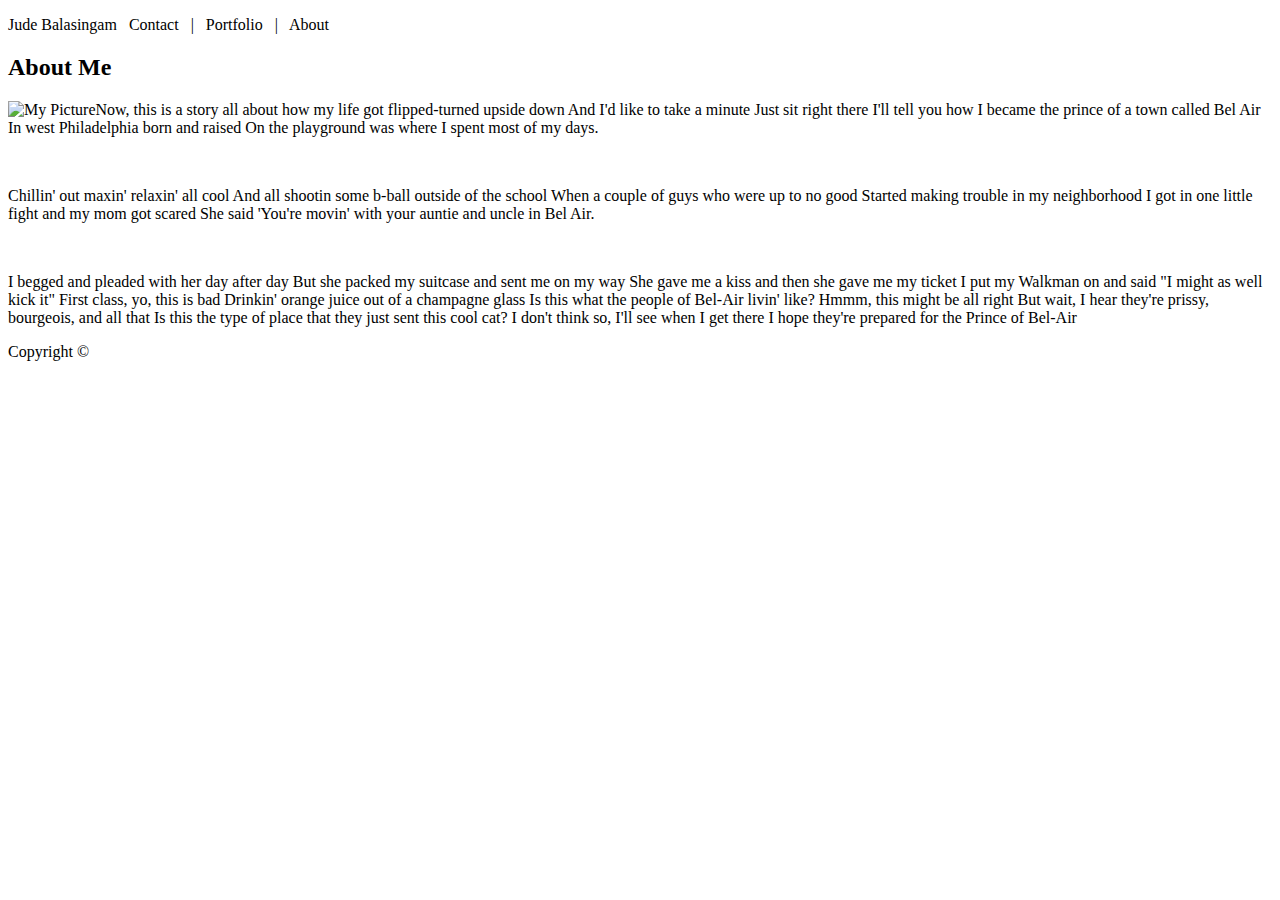
==== index.html @ f894302d "initial site files" ====
<!-- CSS Stylesheets with Relative Paths -->

<!DOCTYPE html>
<html lang="en-us">
<title >Jude Balasingam</title>


<head>
        <link rel="stylesheet" type="text/css" href="C:/Users/mervi/Desktop/UofT/Basic-Portfolio/assets/css/style.css">
</head>

<body>
<div class="content">
<header>
        <top>
                <p> <span class="name"> Jude Balasingam </span>
                        <span class="links"> &nbsp Contact &nbsp </span>
                        <span class="links"> | </span>
                        <span class="links"> &nbsp Portfolio &nbsp </span> 
                        <span class="links"> | </span>
                        <span class="links"> &nbsp About &nbsp</span> 
                </p>

        </top>
</header>


        <div class = "main">
                <h2 class="title">About Me</h2>
                <img src="C:/Users/mervi/Desktop/UofT/Basic-Portfolio/assets/images/Me.Png" alt="My Picture" style="float:left">

                <p>Now, this is a story all about how my life got flipped-turned upside down And I'd like to take a minute Just sit right there I'll tell you how I became the prince of a town called Bel Air In west Philadelphia born and raised On the playground was where I spent most of my days.</p>

                <br>

                <p>Chillin' out maxin' relaxin' all cool And all shootin some b-ball outside of the school When a couple of guys who were up to no good Started making trouble in my neighborhood I got in one little fight and my mom got scared She said 'You're movin' with your auntie and uncle in Bel Air.</p>

                <br>

                <p>I begged and pleaded with her day after day But she packed my suitcase and sent me on my way She gave me a kiss and then she gave me my ticket I put my Walkman on and said "I might as well kick it" First class, yo, this is bad Drinkin' orange juice out of a champagne glass Is this what the people of Bel-Air livin' like? Hmmm, this might be all right But wait, I hear they're prissy, bourgeois, and all that Is this the type of place that they just sent this cool cat? I don't think so, I'll see when I get there I hope they're prepared for the Prince of Bel-Air</p>
        </div>
  
</div>
</body>

    

        <div class="footer"> 
                <div class="copyright">Copyright &#169</div>
        </div>




</html>
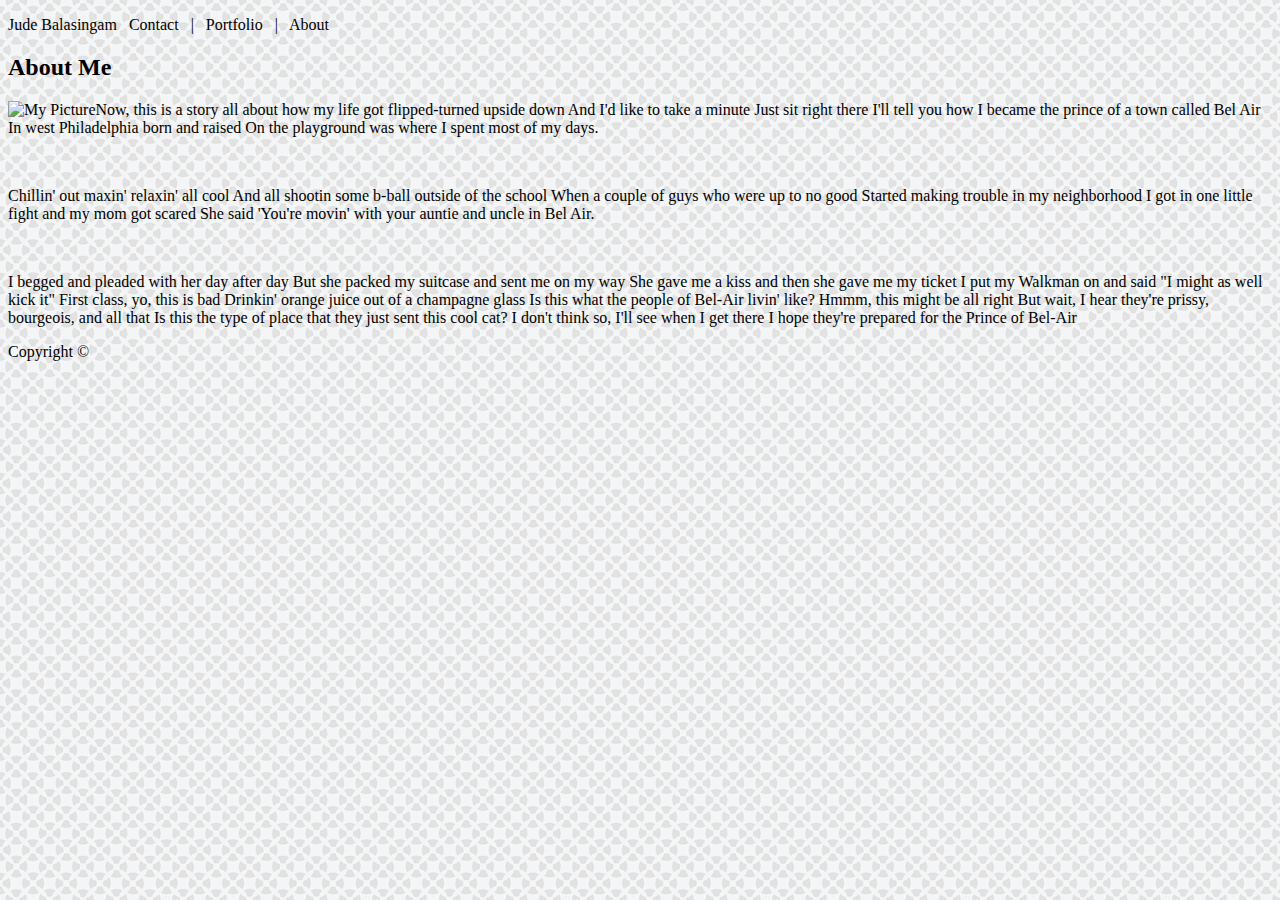
==== commit d599f8fb: "initial site files" ====
--- a/index.html
+++ b/index.html
@@ -9,35 +9,35 @@
         <link rel="stylesheet" type="text/css" href="C:/Users/mervi/Desktop/UofT/Basic-Portfolio/assets/css/style.css">
 </head>
 
-<body>
+<header>
+        <p class="within">
+        <span class="name"> Jude Balasingam </span>
+        <span class="links"> &nbsp Contact &nbsp </span>
+        <span class="links"> | </span>
+        <span class="links"> &nbsp Portfolio &nbsp </span> 
+        <span class="links"> | </span>
+        <span class="links"> &nbsp About &nbsp</span> 
+        </p>
+</header>
+
+<body background = "background.png">
 <div class="content">
-<header>
-        <top>
-                <p> <span class="name"> Jude Balasingam </span>
-                        <span class="links"> &nbsp Contact &nbsp </span>
-                        <span class="links"> | </span>
-                        <span class="links"> &nbsp Portfolio &nbsp </span> 
-                        <span class="links"> | </span>
-                        <span class="links"> &nbsp About &nbsp</span> 
-                </p>
 
-        </top>
-</header>
 
 
         <div class = "main">
-                <h2 class="title">About Me</h2>
+                <h2 class="title" >About Me</h2>
                 <img src="C:/Users/mervi/Desktop/UofT/Basic-Portfolio/assets/images/Me.Png" alt="My Picture" style="float:left">
 
-                <p>Now, this is a story all about how my life got flipped-turned upside down And I'd like to take a minute Just sit right there I'll tell you how I became the prince of a town called Bel Air In west Philadelphia born and raised On the playground was where I spent most of my days.</p>
+                <p class = "text">Now, this is a story all about how my life got flipped-turned upside down And I'd like to take a minute Just sit right there I'll tell you how I became the prince of a town called Bel Air In west Philadelphia born and raised On the playground was where I spent most of my days.</p>
 
                 <br>
 
-                <p>Chillin' out maxin' relaxin' all cool And all shootin some b-ball outside of the school When a couple of guys who were up to no good Started making trouble in my neighborhood I got in one little fight and my mom got scared She said 'You're movin' with your auntie and uncle in Bel Air.</p>
+                <p class = "text">Chillin' out maxin' relaxin' all cool And all shootin some b-ball outside of the school When a couple of guys who were up to no good Started making trouble in my neighborhood I got in one little fight and my mom got scared She said 'You're movin' with your auntie and uncle in Bel Air.</p>
 
                 <br>
 
-                <p>I begged and pleaded with her day after day But she packed my suitcase and sent me on my way She gave me a kiss and then she gave me my ticket I put my Walkman on and said "I might as well kick it" First class, yo, this is bad Drinkin' orange juice out of a champagne glass Is this what the people of Bel-Air livin' like? Hmmm, this might be all right But wait, I hear they're prissy, bourgeois, and all that Is this the type of place that they just sent this cool cat? I don't think so, I'll see when I get there I hope they're prepared for the Prince of Bel-Air</p>
+                <p class = "text">I begged and pleaded with her day after day But she packed my suitcase and sent me on my way She gave me a kiss and then she gave me my ticket I put my Walkman on and said "I might as well kick it" First class, yo, this is bad Drinkin' orange juice out of a champagne glass Is this what the people of Bel-Air livin' like? Hmmm, this might be all right But wait, I hear they're prissy, bourgeois, and all that Is this the type of place that they just sent this cool cat? I don't think so, I'll see when I get there I hope they're prepared for the Prince of Bel-Air</p>
         </div>
   
 </div>
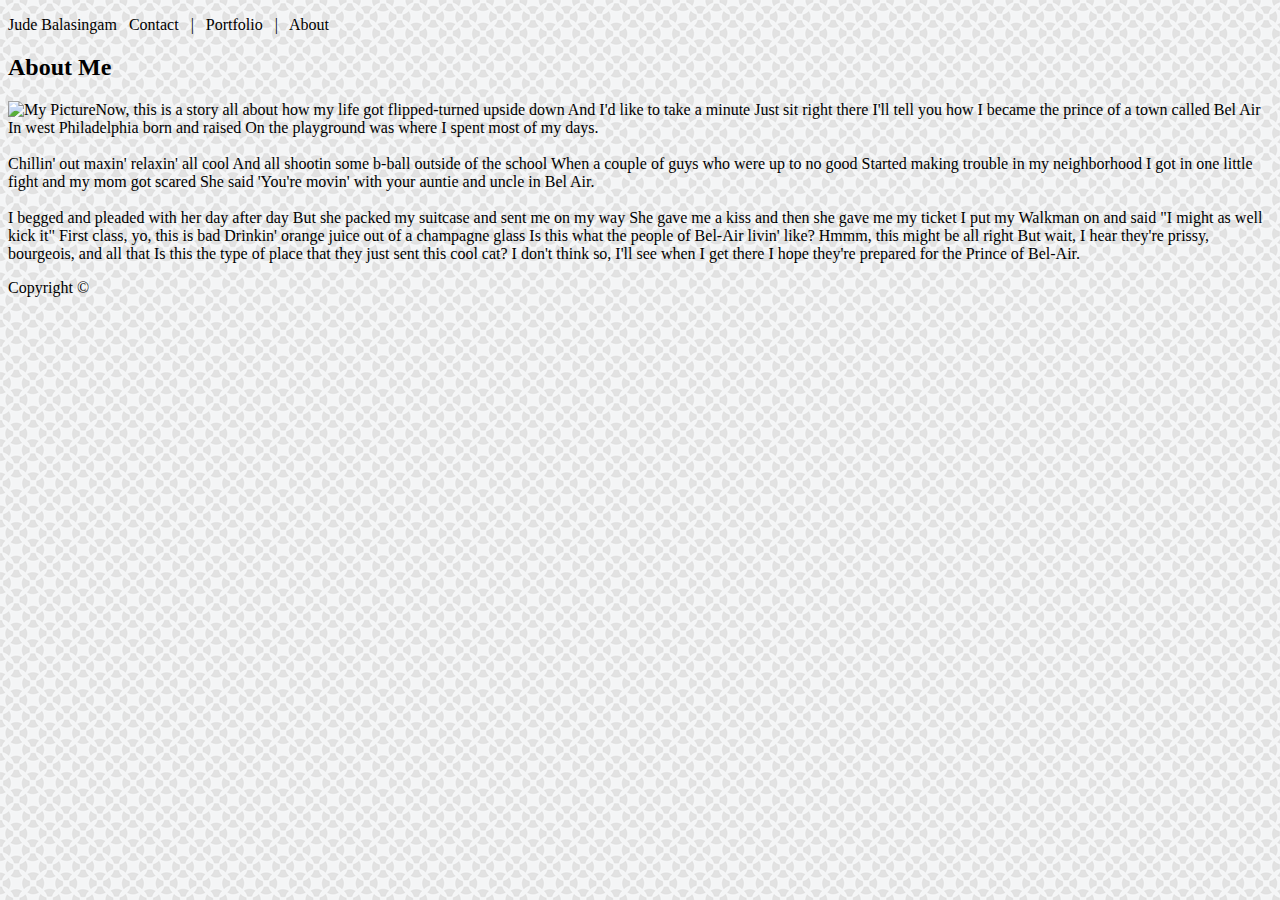
==== commit d074c9ca: "initial site files" ====
--- a/index.html
+++ b/index.html
@@ -29,15 +29,13 @@
                 <h2 class="title" >About Me</h2>
                 <img src="C:/Users/mervi/Desktop/UofT/Basic-Portfolio/assets/images/Me.Png" alt="My Picture" style="float:left">
 
-                <p class = "text">Now, this is a story all about how my life got flipped-turned upside down And I'd like to take a minute Just sit right there I'll tell you how I became the prince of a town called Bel Air In west Philadelphia born and raised On the playground was where I spent most of my days.</p>
-
+                <p class = "text">Now, this is a story all about how my life got flipped-turned upside down And I'd like to take a minute Just sit right there I'll tell you how I became the prince of a town called Bel Air In west Philadelphia born and raised On the playground was where I spent most of my days.
                 <br>
-
-                <p class = "text">Chillin' out maxin' relaxin' all cool And all shootin some b-ball outside of the school When a couple of guys who were up to no good Started making trouble in my neighborhood I got in one little fight and my mom got scared She said 'You're movin' with your auntie and uncle in Bel Air.</p>
-
                 <br>
-
-                <p class = "text">I begged and pleaded with her day after day But she packed my suitcase and sent me on my way She gave me a kiss and then she gave me my ticket I put my Walkman on and said "I might as well kick it" First class, yo, this is bad Drinkin' orange juice out of a champagne glass Is this what the people of Bel-Air livin' like? Hmmm, this might be all right But wait, I hear they're prissy, bourgeois, and all that Is this the type of place that they just sent this cool cat? I don't think so, I'll see when I get there I hope they're prepared for the Prince of Bel-Air</p>
+                Chillin' out maxin' relaxin' all cool And all shootin some b-ball outside of the school When a couple of guys who were up to no good Started making trouble in my neighborhood I got in one little fight and my mom got scared She said 'You're movin' with your auntie and uncle in Bel Air.
+                <br>
+                <br>
+                I begged and pleaded with her day after day But she packed my suitcase and sent me on my way She gave me a kiss and then she gave me my ticket I put my Walkman on and said "I might as well kick it" First class, yo, this is bad Drinkin' orange juice out of a champagne glass Is this what the people of Bel-Air livin' like? Hmmm, this might be all right But wait, I hear they're prissy, bourgeois, and all that Is this the type of place that they just sent this cool cat? I don't think so, I'll see when I get there I hope they're prepared for the Prince of Bel-Air.</p>
         </div>
   
 </div>
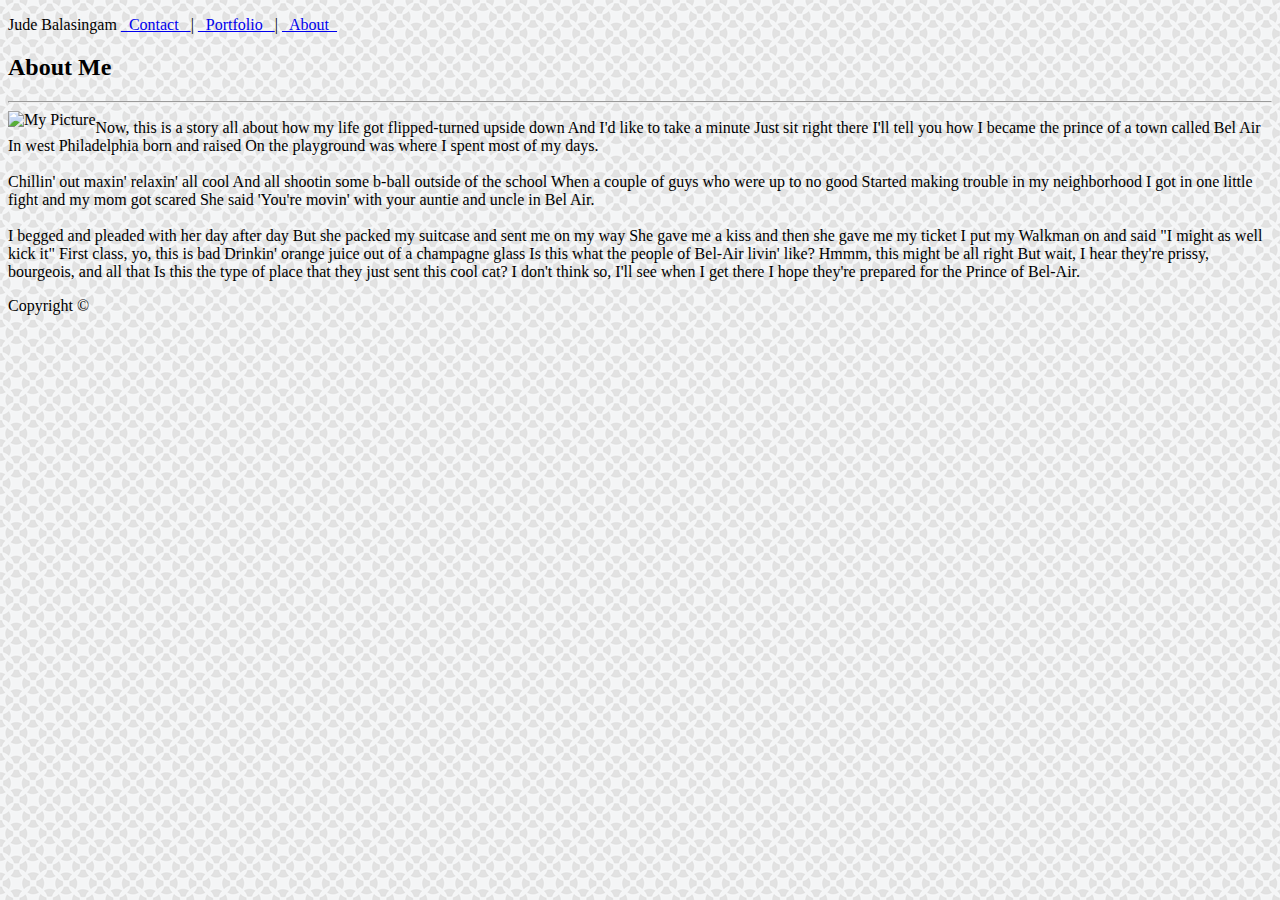
==== commit 59118375: "initial site files" ====
--- a/index.html
+++ b/index.html
@@ -11,12 +11,12 @@
 
 <header>
         <p class="within">
-        <span class="name"> Jude Balasingam </span>
-        <span class="links"> &nbsp Contact &nbsp </span>
-        <span class="links"> | </span>
-        <span class="links"> &nbsp Portfolio &nbsp </span> 
-        <span class="links"> | </span>
-        <span class="links"> &nbsp About &nbsp</span> 
+                <a class="name"> Jude Balasingam </a>
+                <a class="links" href="C:/Users/mervi/Desktop/UofT/Basic-Portfolio/contact.html"> &nbsp Contact &nbsp </a>
+                <a class="links"> | </a>
+                <a class="links" href="C:/Users/mervi/Desktop/UofT/Basic-Portfolio/portfolio.html"> &nbsp Portfolio &nbsp </a> 
+                <a class="links"> | </a>
+                <a class="links" href="C:/Users/mervi/Desktop/UofT/Basic-Portfolio/index.html"> &nbsp About &nbsp</a> 
         </p>
 </header>
 
@@ -27,6 +27,7 @@
 
         <div class = "main">
                 <h2 class="title" >About Me</h2>
+                <hr class="line">
                 <img src="C:/Users/mervi/Desktop/UofT/Basic-Portfolio/assets/images/Me.Png" alt="My Picture" style="float:left">
 
                 <p class = "text">Now, this is a story all about how my life got flipped-turned upside down And I'd like to take a minute Just sit right there I'll tell you how I became the prince of a town called Bel Air In west Philadelphia born and raised On the playground was where I spent most of my days.
@@ -42,12 +43,14 @@
 </body>
 
     
+        <div class="border">
 
-        <div class="footer"> 
-                <div class="copyright">Copyright &#169</div>
+                <div class="footer"> 
+                        <div class="copyright">Copyright &#169</div>
+                </div>
+
         </div>
 
 
 
-
 </html>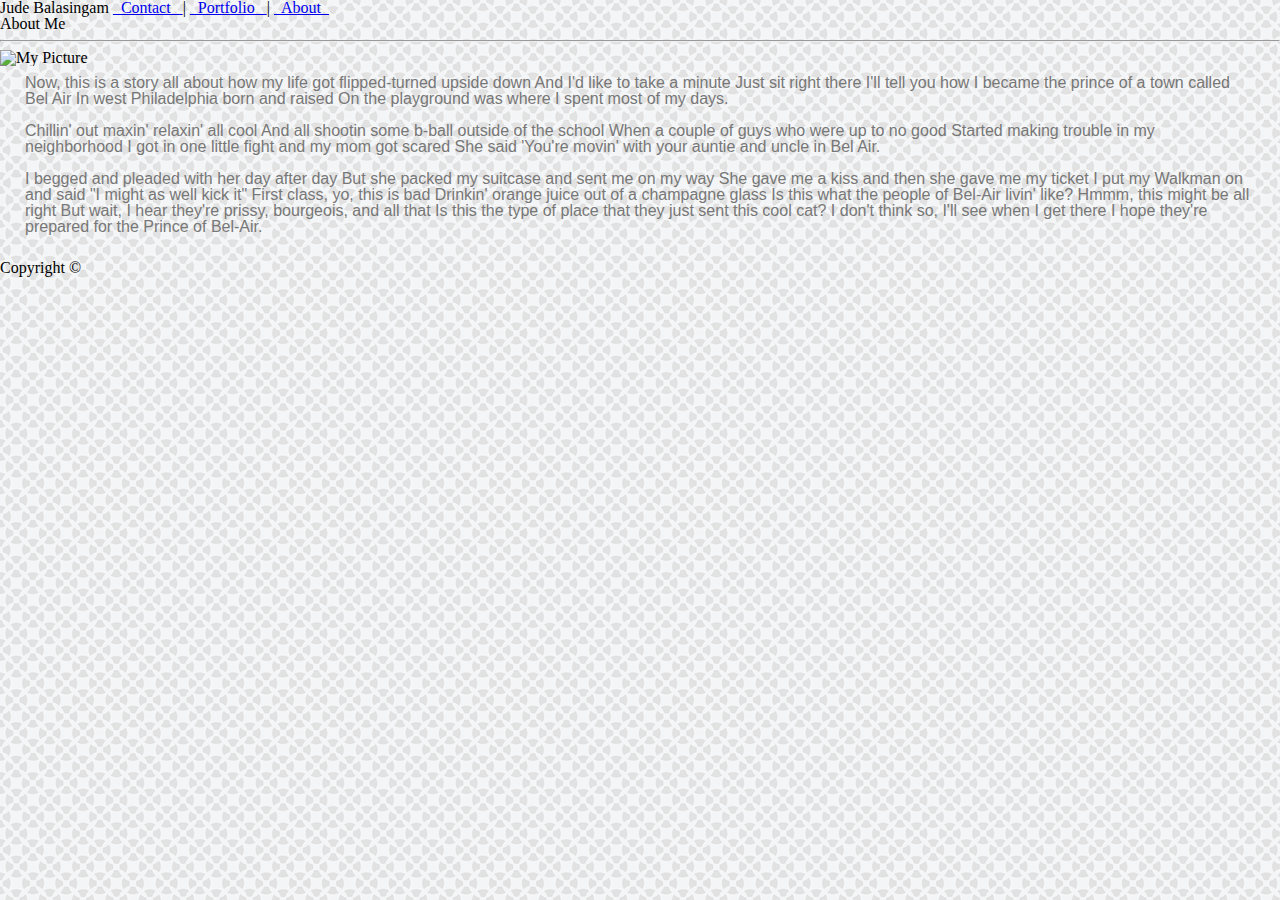
==== commit d85ec31e: "intial site files" ====
--- a/index.html
+++ b/index.html
@@ -6,7 +6,8 @@
 
 
 <head>
-        <link rel="stylesheet" type="text/css" href="C:/Users/mervi/Desktop/UofT/Basic-Portfolio/assets/css/style.css">
+        <link rel="stylesheet" type="text/css" href="assets/css/Reset.css">
+        <link rel="stylesheet" type="text/css" href="assets/css/About_Style.css">
 </head>
 
 <header>
@@ -28,7 +29,7 @@
         <div class = "main">
                 <h2 class="title" >About Me</h2>
                 <hr class="line">
-                <img src="C:/Users/mervi/Desktop/UofT/Basic-Portfolio/assets/images/Me.Png" alt="My Picture" style="float:left">
+                <img src="assets/images/Me.Png" alt="My Picture" style="float:left">
 
                 <p class = "text">Now, this is a story all about how my life got flipped-turned upside down And I'd like to take a minute Just sit right there I'll tell you how I became the prince of a town called Bel Air In west Philadelphia born and raised On the playground was where I spent most of my days.
                 <br>
@@ -45,9 +46,9 @@
     
         <div class="border">
 
-                <div class="footer"> 
+                <footer class="footer"> 
                         <div class="copyright">Copyright &#169</div>
-                </div>
+                </footer>
 
         </div>
 
--- a/assets/css/About_Style.css
+++ b/assets/css/About_Style.css
@@ -0,0 +1,10 @@
+/*General Structure of the Page-----------------------------------------------------------------*/
+@import url("C:/Users/mervi/Desktop/UofT/Basic-Portfolio/assets/css/Main.css");
+
+/*About Page Formatting-----------------------------------------------------------------------*/
+p.text {
+    margin-top:0px;
+    color: #777777;
+    font-family: Arial, Helvetica, sans-serif;
+    padding: 25px;
+    }
